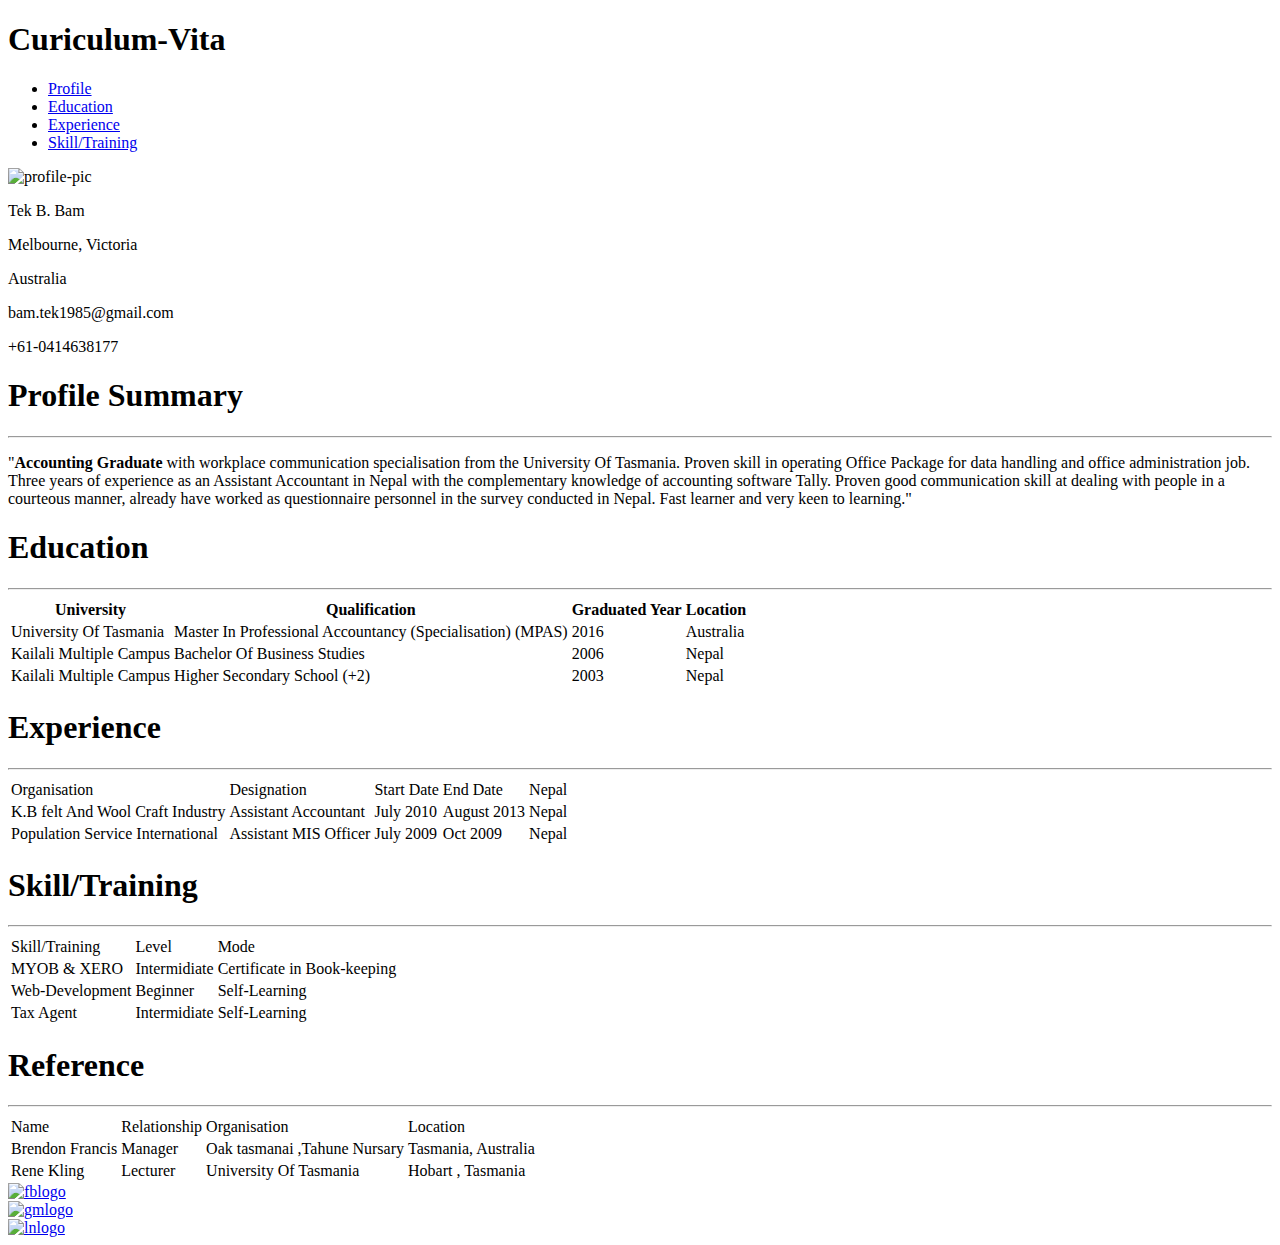
==== index.html @ cf0341ef "Start draft of index html and css file" ====
<!DOCTYPE html>
<html lang="en">
<head>
    <meta charset="UTF-8">
    <meta name="viewport" content="width=device-width, initial-scale=1.0">
    <title>Document</title>
    <link rel="stylesheet" href=".css/index.css">
</head>
<body>
    <div class="main-container">
        
    <header >
        <h1> Curiculum-Vita</h1>
    </header>

    <nav>
        <ul>
            <li class="current-page"><a href="#"> Profile </a> </li>
            <li> <a href="#">Education </a> </li>
            <li><a href="#">Experience </a> </li>
            <li><a href="#"> Skill/Training </a> </li>
        </ul>
    </nav>

    

    <div class="personal-info"><img src="image/lkdnp.jpg" alt="profile-pic">
    <div class="info">

        <p> Tek B. Bam</p>
        <p>Melbourne, Victoria</p>
        <p> Australia</p>
        <p> bam.tek1985@gmail.com</p>
        <p>+61-0414638177</p>
    </div> </div>
    
    <div class="summary">

        <h1> Profile Summary </h1>
        <hr>
        <p>"<strong>Accounting Graduate</strong> with workplace communication specialisation from the University Of Tasmania.
            Proven skill in operating Office Package for data handling and office administration job.
            Three years of experience as an Assistant Accountant in Nepal with the complementary knowledge
            of accounting software Tally. Proven good communication skill at dealing with people in a courteous
            manner, already have worked as questionnaire personnel in the survey conducted in Nepal. Fast learner
            and very keen to learning."  </p>

            
    </div>
    <div class="detail">

        <section>
            <h1>Education
            </h1>
            <hr>
        
            <table>
                <thead>

                    <th>University</th>
                    <th>Qualification</th>
                    <th>Graduated Year</th>
                    <th>Location</th>
                </thead>
                <tbody>
                    <tr>
                        <td>University Of Tasmania</td>
                        <td>Master In Professional Accountancy (Specialisation) (MPAS) </td>
                        <td> 2016</td>
                        <td>Australia</td>
                    </tr>
        
                    <tr>
                        <td>Kailali Multiple Campus </td>
                        <td>Bachelor Of Business Studies</td>
                        <td> 2006</td>
                        <td>Nepal</td>
                    </tr>
        
                    <tr>
                        <td>Kailali Multiple Campus</td>
                        <td> Higher Secondary School (+2)</td>
                        <td> 2003</td>
                        <td>Nepal</td>
                    </tr>
        
                </tbody>
        
            </table>
        
        
        </section>
        <section>
            <h1>Experience
            </h1>
            <hr>
        
            <table>
                <thead>
                    <tr>
                        <td> Organisation</td>
                        <td> Designation</td>
                        <td> Start Date</td>
                        <td> End Date </td>
                        <td> Nepal </td>
        
        
                    </tr>
        
        
        
                </thead>
                <tbody>
                    <tr>
        
                        <td>K.B felt And Wool Craft Industry </td>
                        <td> Assistant Accountant</td>
                        <td> July 2010</td>
                        <td> August 2013</td>
                        <td>Nepal</td>
                    </tr>
        
                    <tr>
                        <td> Population Service International</td>
                        <td>Assistant MIS Officer </td>
                        <td> July 2009</td>
                        <td> Oct 2009 </td>
                        <td>Nepal</td>
                    </tr>
        
        
                </tbody>
        
            </table>
        
        </section>
        
        <section>
            <h1> Skill/Training</h1>
            <hr>
            <table>
                <thead>
                    <tr>
                        <td> Skill/Training</td>
                        <td> Level </td>
                        <td> Mode</td>
                    </tr>
        
                </thead>
                <tbody>
                    <tr>
                        <td>MYOB & XERO </td>
                        <td> Intermidiate</td>
                        <td> Certificate in Book-keeping</td>
        
                    </tr>
        
        
                    <tr>
        
                        <td>Web-Development </td>
                        <td> Beginner</td>
                        <td> Self-Learning</td>
        
                    </tr>
        
                    <tr>
        
                        <td> Tax Agent</td>
                        <td> Intermidiate</td>
                        <td> Self-Learning</td>
        
                    </tr>
        
                </tbody>
            </table>
        
        
        
        
        
        </section>

        </section>
        <section >
            <h1>Reference</h1>
            <hr>
        
            <table>
                <thead>
                    <tr>
                        <td>Name</td>
                        <td>Relationship</td>
                        <td>Organisation</td>
                        <td>Location</td>
                       
                        
        
                    </tr>
                </thead>
                <tbody>
                    <tr>
                        <td> Brendon Francis </td>
                        <td>Manager</td>
                        <td>Oak tasmanai ,Tahune Nursary</td>
                        <td>Tasmania, Australia</td>
                       
                        
        
        
                    </tr>
        
                    <tr>
                        <td> Rene Kling</td>
                        <td> Lecturer</td>
                        <td> University Of Tasmania</td>
                        <td>Hobart , Tasmania</td>
                        
                       
        
        
                    </tr>
                </tbody>
            </table>
        
        
        </section>
    </div>
    </main>
    <footer>
        <div class="logo"><a href="https://www.facebook.com"><img src="image/facebook.png" alt="fblogo"></a> </div>
        <div class="logo"><a href="https://www.gmail.com"> <img src="image/gmail.png" alt="gmlogo"></a> </div>
        <div class="logo"><a href="#"><img src="image/link.png" alt="lnlogo"></a> </div>
        </footer>
   

    </div>

</body>
</html>
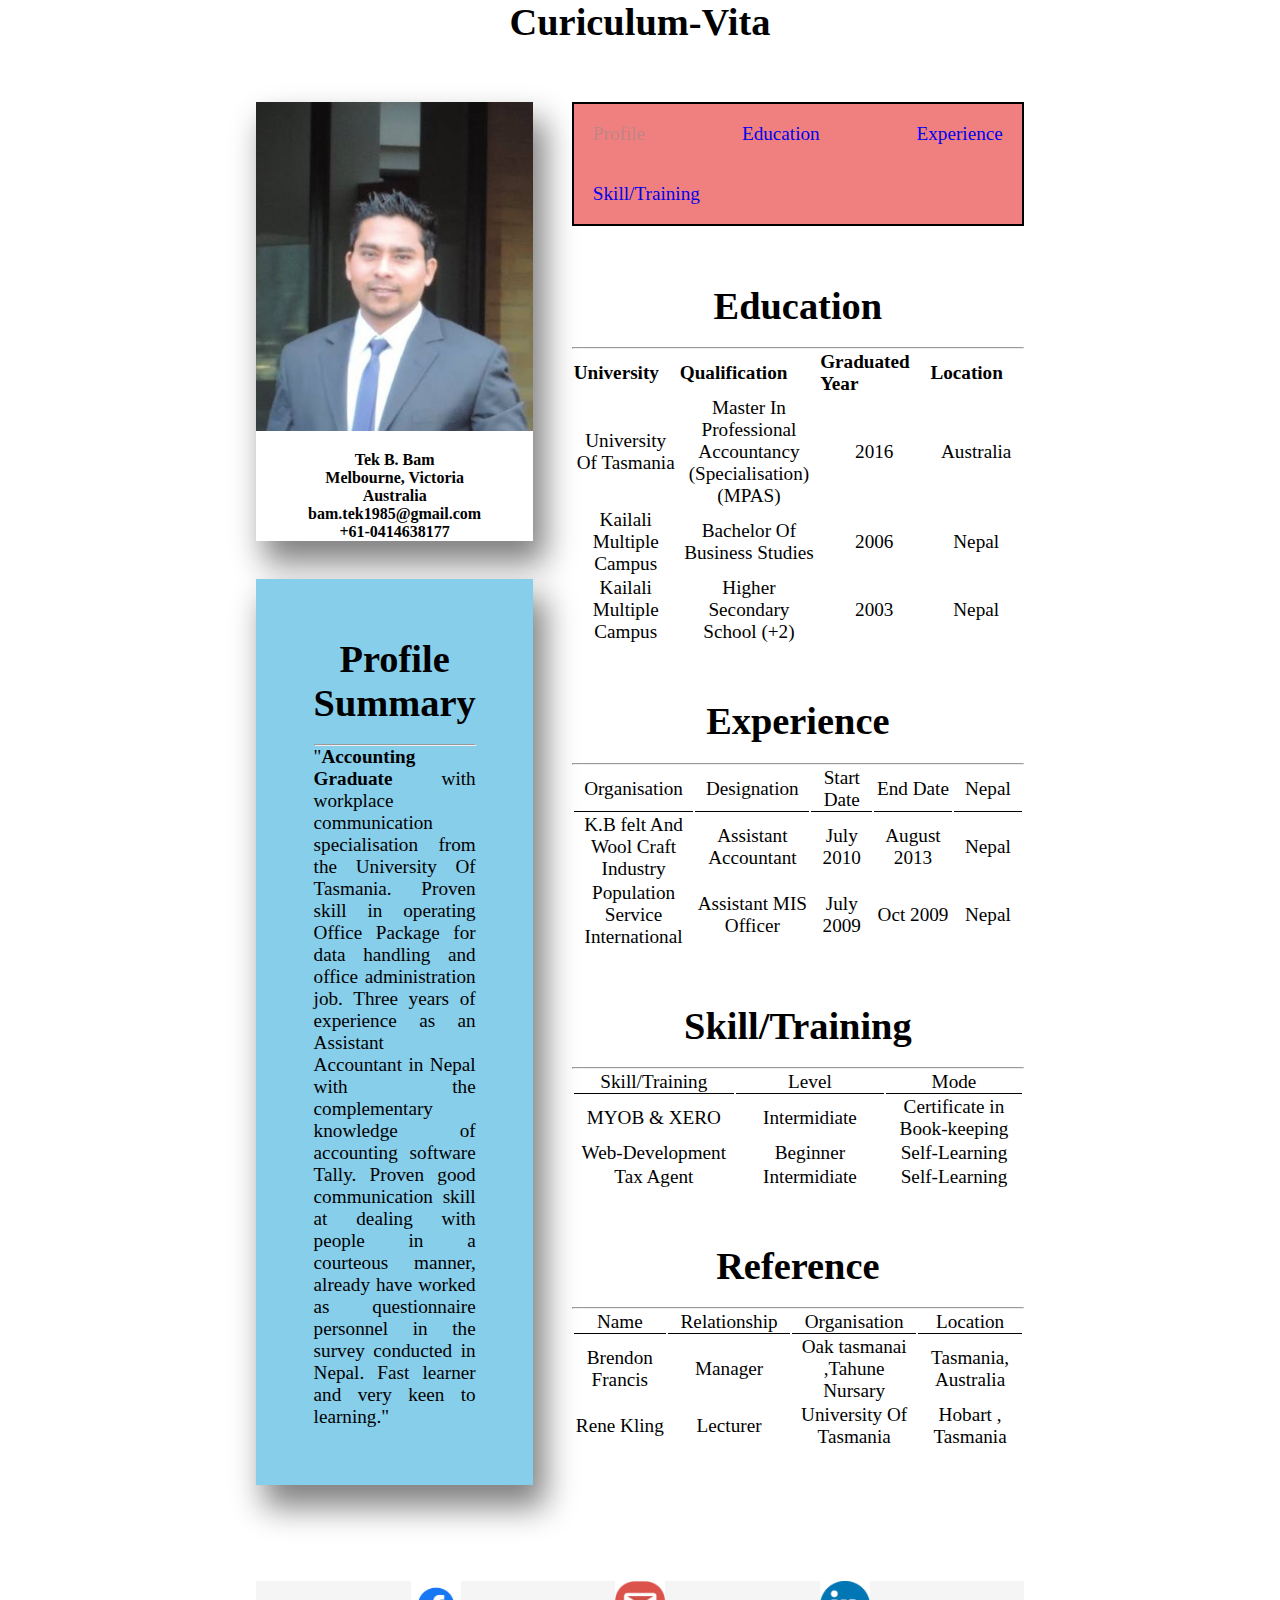
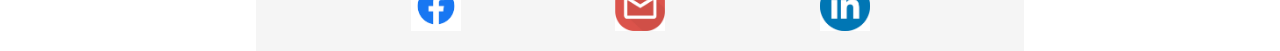
==== commit b1784b5d: "New Version include index html,css and image file" ====
--- a/index.html
+++ b/index.html
@@ -4,7 +4,7 @@
     <meta charset="UTF-8">
     <meta name="viewport" content="width=device-width, initial-scale=1.0">
     <title>Document</title>
-    <link rel="stylesheet" href=".css/index.css">
+    <link rel="stylesheet" href="index.css">
 </head>
 <body>
     <div class="main-container">
--- a/index.css
+++ b/index.css
@@ -0,0 +1,257 @@
+*{
+    margin: 0;
+    padding: 0;
+    box-sizing: border-box;
+}
+
+body{
+    text-align: justify;
+    font-size: 1.2rem;
+    
+    
+}
+
+.main-container{
+    display:grid;
+    width: 100%;
+    margin: 0 auto;
+
+    
+    grid-template-columns: repeat(4,1fr);
+    grid-template-rows: repeat(6,auto);
+    grid-template-areas: 
+    
+    "h h h h"
+    "i i i i"
+    "s s s s"
+    "d d d d"
+    "n n n n"
+    "f f f f";
+
+}
+
+
+
+header{
+    
+    grid-area: h ;
+    
+    text-align: center;
+}
+
+nav{
+    grid-area: n;
+    
+    position:sticky;
+    top:0px;
+    z-index: 2;
+    background:lightcoral;
+    
+
+    border: solid 2px black;
+    
+    
+
+
+    
+}
+
+
+
+.personal-info{
+    grid-area: i;
+    display: flex;
+    flex-direction: column;
+    box-shadow: 10px 20px 30px 2px gray;
+    max-height: auto;
+    min-width: 200px;
+    
+    
+   
+}
+
+h1{
+    text-align: center;
+    margin-bottom: .5em;
+    
+}
+.info{
+ text-align: center;
+ align-self: center;
+ align-items:  self-start;
+ font-size: 1rem;
+
+ font-weight: 600;
+}
+
+thead  td{
+    border-bottom: 1px solid black;
+    
+}
+
+img{
+    max-width: 100%;
+
+    display: block;
+    height: auto;
+    margin-bottom: 1em;
+    object-fit: cover;
+    object-position: center;
+}
+
+.summary{
+    grid-area:s;
+    background-color:#87CEEB;
+    
+    box-shadow: 10px 20px 30px 2px gray;
+    padding: 3em;
+
+}
+
+.detail{
+    grid-area: d;
+    display:flex;
+    flex-wrap: wrap;
+  
+    justify-content: space-between;
+    
+}
+
+section{
+    margin: 1em auto;
+}
+footer{
+    grid-area:f;
+    
+}
+
+footer{
+    display:flex;
+      margin-top: 3em;
+      
+}
+
+footer div{
+    width: auto;
+    
+  
+}
+
+footer  img {
+ 
+    
+    justify-content: center;
+    
+}
+
+.reference{
+
+}
+
+li{
+    list-style-type: none;
+    
+    
+}
+table{
+    
+
+}
+
+table{
+    
+   
+}
+
+
+td{
+    text-align: center;
+     width: 100vh;
+}
+
+
+ul{
+    display: flex;
+    justify-content: space-between;
+    flex-wrap: wrap;
+  
+
+
+}
+
+ul > li{
+      margin: 1em;
+      
+}
+
+
+footer{
+
+    justify-content:   space-evenly;
+    flex-wrap: wrap;
+    background-color:whitesmoke;
+    
+}
+
+a{
+    transition: 1s;
+}
+a:hover,
+a:focus{
+  color: lightblue;
+ 
+
+}
+
+ul > li:hover{
+    transform: scale(1.1);
+  
+}
+
+.logo img{
+    width: 50px;
+    height: 50px;
+    
+}
+@media (min-width:675px){
+    .main-container{
+
+
+        width: 60%;
+
+        margin: 0 auto;
+        grid-gap: 2em;
+    
+        grid-template-areas: 
+    "h h h h"
+    "i n n n"
+    "i d d d"
+    "s d d d"
+    "s d d d"
+    "f f f f";
+
+    }
+
+     a{
+    text-decoration: none;
+  
+}
+
+.current-page a{
+  
+    color: rgb(146, 137, 137,0.5);
+}
+
+.logo{
+    max-width: 100px;
+    max-width: 100px;
+    justify-items: center;
+}
+
+
+
+
+} ;
+
+
+    
